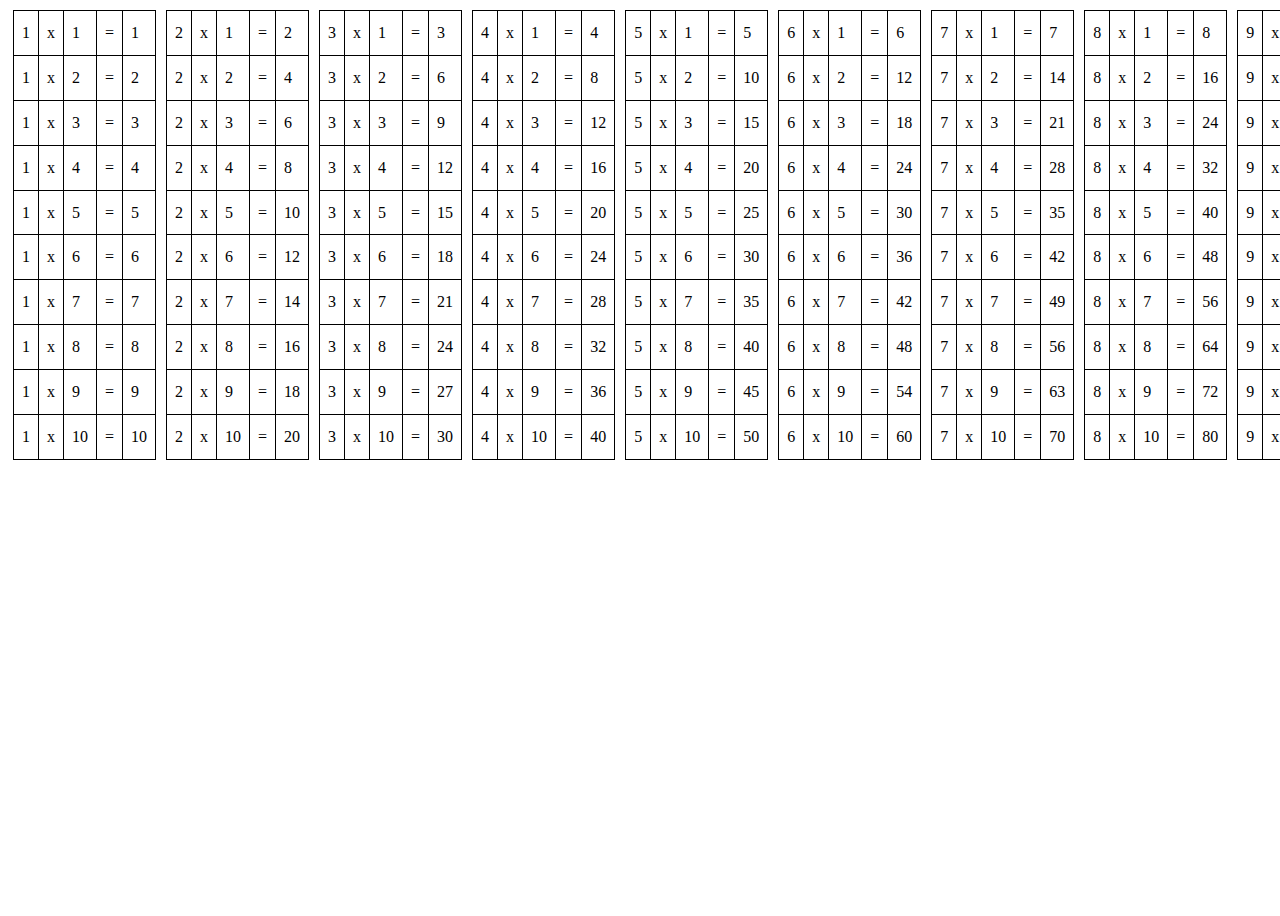
==== Sem5/IT/Q4/index.html @ c6951b74 "Question 4 IT Lab" ====
<!-- 4. Create an HTML page with the sole purpose to show
multiplication tables of 2 to 10 (row-wise) created by JavaScript. Initially,
the page is blank. With help of setInterval function print a row every 5 seconds
in different colors and increasing font size.
-->

<!DOCTYPE html>
<html>
  <head>
    <meta charset="utf-8" />
    <meta http-equiv="X-UA-Compatible" content="IE=edge" />
    <title>Question 4</title>
    <meta name="description" content="" />
    <meta name="viewport" content="width=device-width, initial-scale=1" />
    <link rel="stylesheet" href="./main.css" />
  </head>
  <body>
    <div id="container"></div>
    <script src="index.js"></script>
  </body>
</html>
---- Sem5/IT/Q4/main.css ----
body {
  display: flex;
  flex-direction: row;
  /* justify-content: center;
  align-items: center; */
}

#container {
  min-height: 100vh;
  width: 100%;
  display: flex;
  flex-direction: row;
  /* background-color: aqua; */
  /* justify-content: center;
  align-items: center; */
}

table {
  max-height: 50vh;
  border-collapse: collapse;
  margin: 2px 5px;
}

table td {
  border: 1px solid black;
  padding: 0.2rem 0.5rem;
}
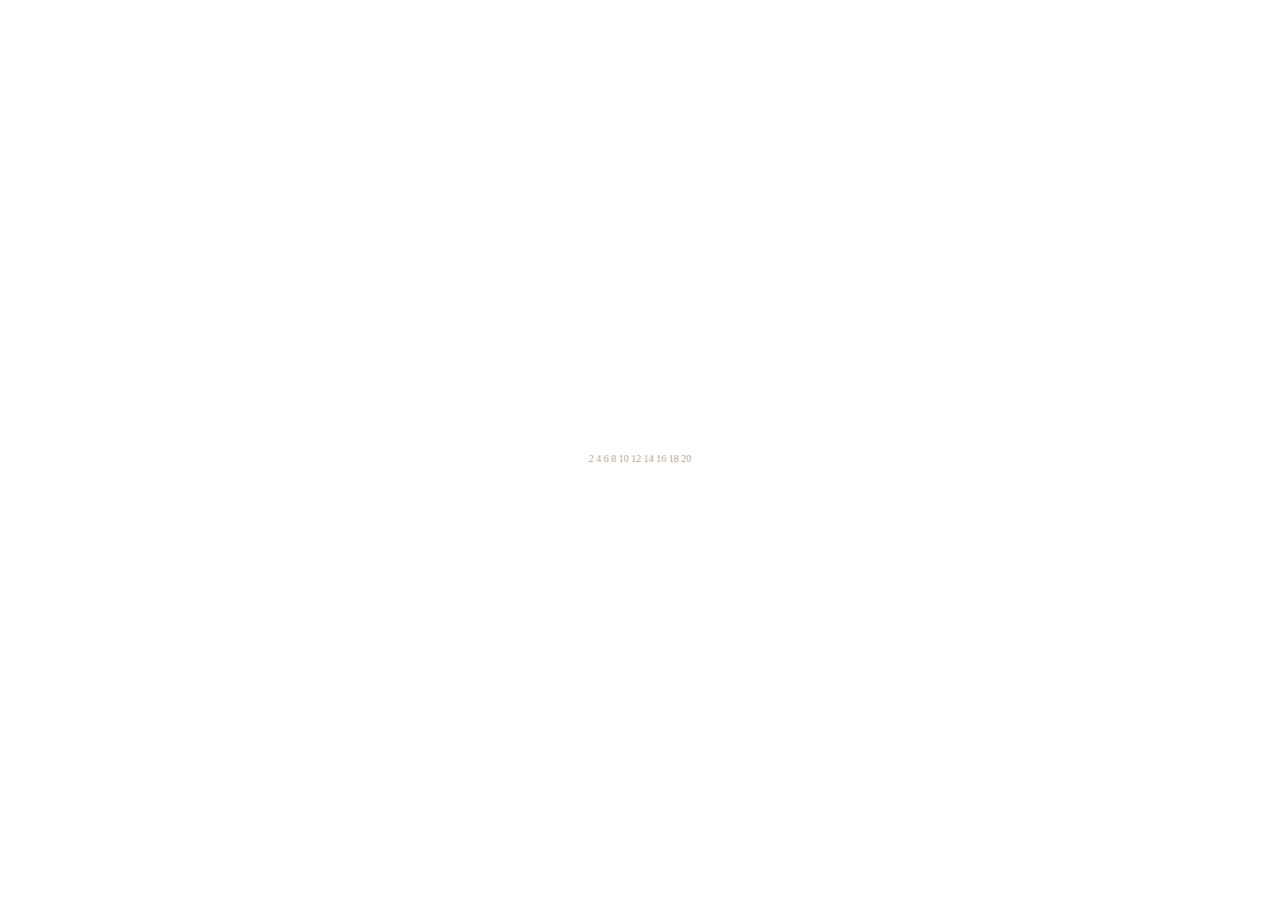
==== commit dffcafd5: "assignments done" ====
--- a/Sem5/IT/Q4/index.html
+++ b/Sem5/IT/Q4/index.html
@@ -1,21 +1,21 @@
-<!-- 4. Create an HTML page with the sole purpose to show
-multiplication tables of 2 to 10 (row-wise) created by JavaScript. Initially,
-the page is blank. With help of setInterval function print a row every 5 seconds
-in different colors and increasing font size.
+<!-- 
+4. Create an HTML page with the sole purpose to show multiplication tables of 2 to 10 (row-wise) created by JavaScript. 
+Initially,the page is blank. 
+With help of setInterval function print a row every 5 seconds in different colors and increasing font size.
 -->
 
 <!DOCTYPE html>
 <html>
-  <head>
-    <meta charset="utf-8" />
-    <meta http-equiv="X-UA-Compatible" content="IE=edge" />
-    <title>Question 4</title>
-    <meta name="description" content="" />
-    <meta name="viewport" content="width=device-width, initial-scale=1" />
-    <link rel="stylesheet" href="./main.css" />
-  </head>
-  <body>
-    <div id="container"></div>
-    <script src="index.js"></script>
-  </body>
+	<head>
+		<meta charset="utf-8" />
+		<meta http-equiv="X-UA-Compatible" content="IE=edge" />
+		<title>Question 4</title>
+		<meta name="description" content="" />
+		<meta name="viewport" content="width=device-width, initial-scale=1" />
+		<link rel="stylesheet" href="./main.css" />
+	</head>
+	<body>
+		<div id="container"></div>
+		<script src="index.js"></script>
+	</body>
 </html>
--- a/Sem5/IT/Q4/main.css
+++ b/Sem5/IT/Q4/main.css
@@ -1,18 +1,16 @@
 body {
   display: flex;
   flex-direction: row;
-  /* justify-content: center;
-  align-items: center; */
 }
 
 #container {
   min-height: 100vh;
   width: 100%;
   display: flex;
-  flex-direction: row;
-  /* background-color: aqua; */
-  /* justify-content: center;
-  align-items: center; */
+  flex-direction: column;
+  justify-content: center;
+  align-items: center;
+  gap: 10px;
 }
 
 table {
